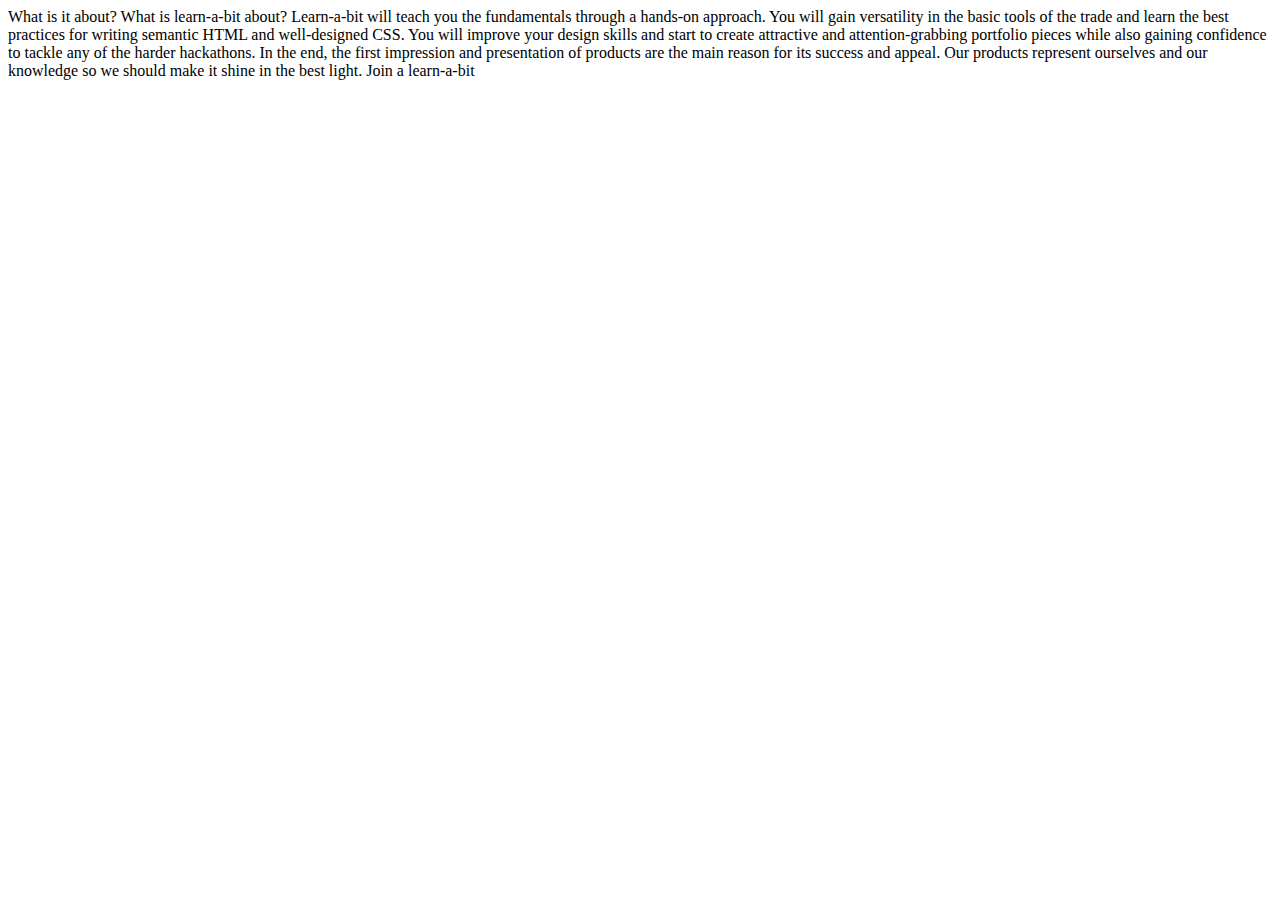
==== Challenges/Challenge02/index.html @ 3b2cc2df "Merge remote-tracking branch 'upstream/main'" ====
<!DOCTYPE html>
<html lang="en">
  <head>
    <meta charset="UTF-8" />
    <meta http-equiv="X-UA-Compatible" content="IE=edge" />
    <meta name="viewport" content="width=device-width, initial-scale=1.0" />
    <title>Mintbean Learn-a-bit Challenge 02 - Card</title>
  </head>

  <body>
    What is it about?

    What is learn-a-bit about?

    Learn-a-bit will teach you the fundamentals through a hands-on approach. You
    will gain versatility in the basic tools of the trade and learn the best
    practices for writing semantic HTML and well-designed CSS. You will improve
    your design skills and start to create attractive and attention-grabbing
    portfolio pieces while also gaining confidence to tackle any of the harder
    hackathons. 
    
    In the end, the first impression and presentation of products
    are the main reason for its success and appeal. Our products represent
    ourselves and our knowledge so we should make it shine in the best light.

    Join a learn-a-bit
  </body>
</html>
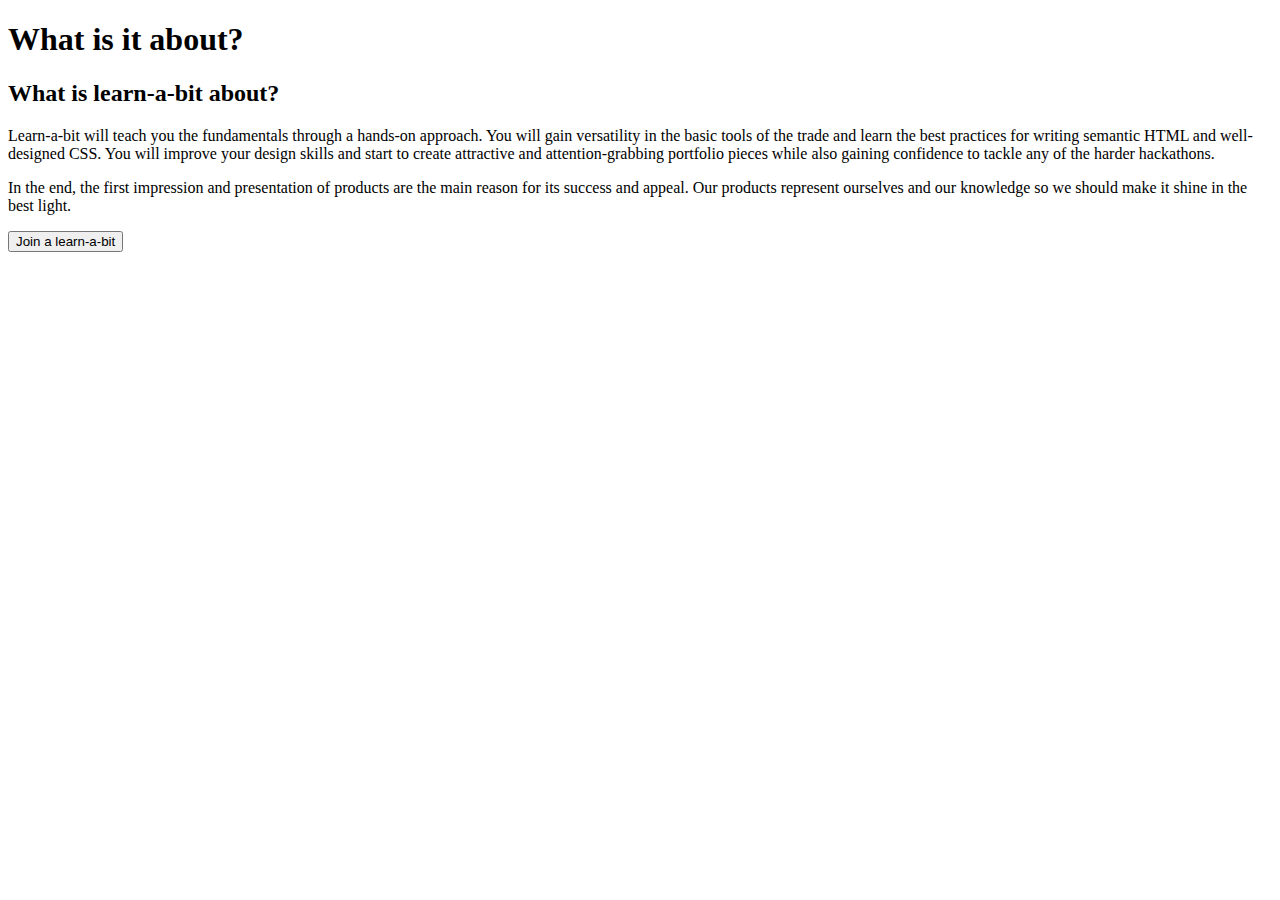
==== commit 8fb74ce2: "set up structure" ====
--- a/Challenges/Challenge02/index.html
+++ b/Challenges/Challenge02/index.html
@@ -5,24 +5,44 @@
     <meta http-equiv="X-UA-Compatible" content="IE=edge" />
     <meta name="viewport" content="width=device-width, initial-scale=1.0" />
     <title>Mintbean Learn-a-bit Challenge 02 - Card</title>
+
+    <link rel="preconnect" href="https://fonts.gstatic.com" />
+    <link
+      href="https://fonts.googleapis.com/css2?family=Rubik:wght@400;700&family=Viga&display=swap"
+      rel="stylesheet"
+    />
+
+    <!-- CSS reset taken from: https://github.com/vladocar/CSS-Mini-Reset -->
+    <link rel="stylesheet" href="stylesheets/reset.min.css" media="all">
+    <link rel="stylesheet" href="stylesheets/style.css" media="all">
   </head>
 
   <body>
-    What is it about?
+    <section class="container">
+      <h1 class="title">What is it about?</h1>
 
-    What is learn-a-bit about?
-
-    Learn-a-bit will teach you the fundamentals through a hands-on approach. You
-    will gain versatility in the basic tools of the trade and learn the best
-    practices for writing semantic HTML and well-designed CSS. You will improve
-    your design skills and start to create attractive and attention-grabbing
-    portfolio pieces while also gaining confidence to tackle any of the harder
-    hackathons. 
-    
-    In the end, the first impression and presentation of products
-    are the main reason for its success and appeal. Our products represent
-    ourselves and our knowledge so we should make it shine in the best light.
-
-    Join a learn-a-bit
+      <section class="card">
+        <header class="card__header"></header>
+        <main class="card__content">
+          <h2 class="card__title">
+          What is learn-a-bit about?
+          </h2>
+          <p class="card__description">
+          Learn-a-bit will teach you the fundamentals through a hands-on approach. You
+          will gain versatility in the basic tools of the trade and learn the best
+          practices for writing semantic HTML and well-designed CSS. You will improve
+          your design skills and start to create attractive and attention-grabbing
+          portfolio pieces while also gaining confidence to tackle any of the harder
+          hackathons. 
+          </p>
+          <p class="card__description">
+          In the end, the first impression and presentation of products
+          are the main reason for its success and appeal. Our products represent
+          ourselves and our knowledge so we should make it shine in the best light.
+          </p>
+          <button class="btn">Join a learn-a-bit</button>
+        </main>
+      </section>
+    </section>
   </body>
 </html>
